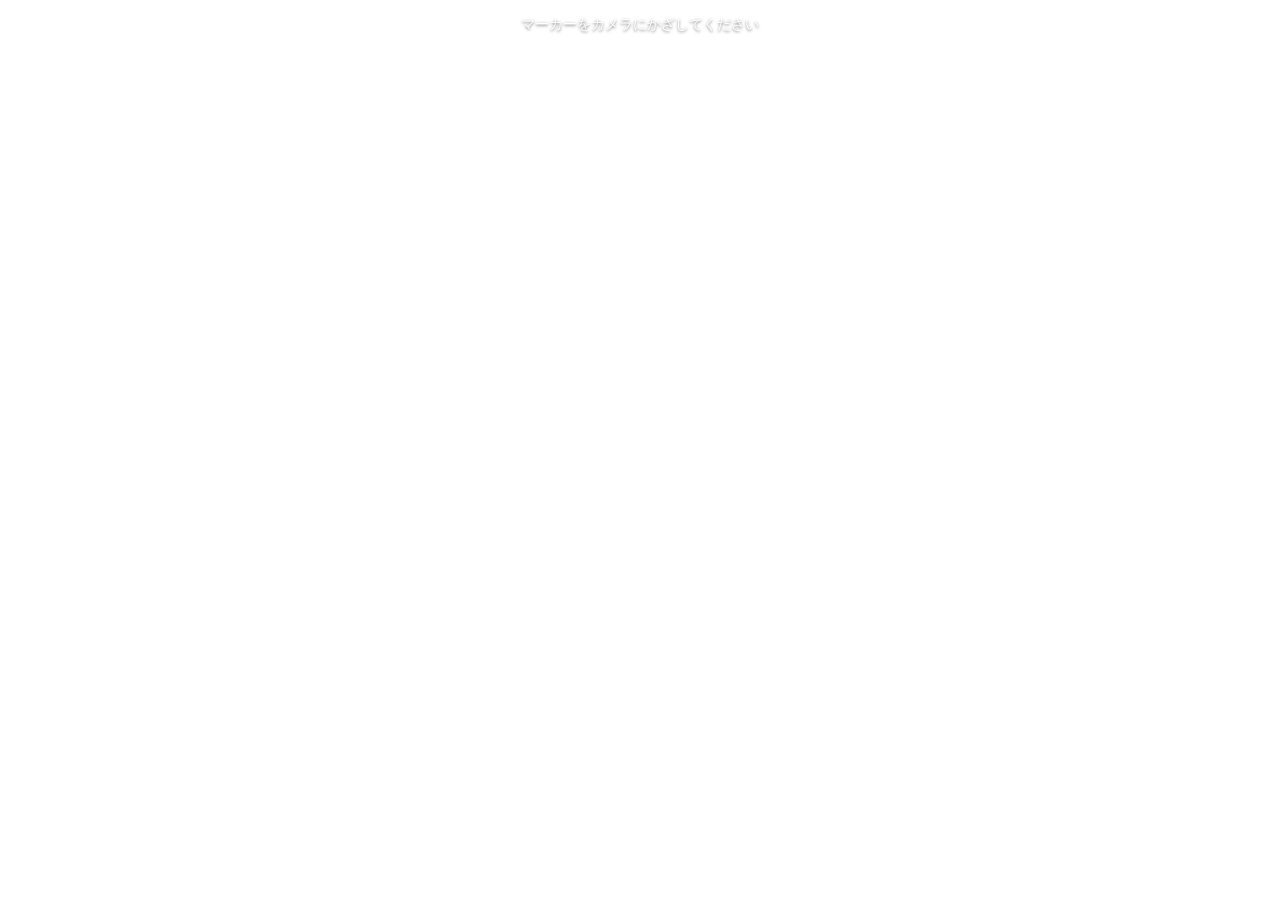
==== display.html @ ce53f519 "Add files via upload" ====
<!DOCTYPE html>
<html lang="ja">
<head>
<meta charset="UTF-8">
<meta name="viewport" content="width=device-width, initial-scale=1.0, user-scalable=no">
<title>離席中メモAR - 表示</title>
<script src="https://aframe.io/releases/1.5.0/aframe.min.js"></script>
<script src="https://cdn.jsdelivr.net/npm/mind-ar@1.2.5/dist/mindar-image-aframe.prod.js"></script>
<style>
  * { box-sizing: border-box; }
  html, body { margin: 0; height: 100%; overflow: hidden; font-family: -apple-system, BlinkMacSystemFont, "Hiragino Kaku Gothic ProN", sans-serif; }
  #scanHint {
    position: fixed; top: 16px; left: 0; right: 0;
    text-align: center; color: #fff; font-size: 14px;
    text-shadow: 0 1px 3px rgba(0,0,0,0.6);
    z-index: 20; pointer-events: none;
  }
  #passcodeOverlay, #notFoundOverlay {
    position: fixed; inset: 0;
    background: rgba(20,20,20,0.92);
    color: #fff;
    display: none;
    flex-direction: column;
    align-items: center;
    justify-content: center;
    z-index: 30;
    padding: 24px;
    text-align: center;
  }
  #passcodeOverlay input {
    margin-top: 16px;
    font-size: 22px;
    letter-spacing: 6px;
    text-align: center;
    padding: 10px 14px;
    border-radius: 8px;
    border: none;
    width: 160px;
  }
  #passcodeOverlay button, #notFoundOverlay button {
    margin-top: 16px;
    padding: 10px 24px;
    border-radius: 20px;
    border: none;
    background: #fff;
    font-size: 15px;
  }
  #passcodeError { color: #ff8080; font-size: 13px; margin-top: 8px; height: 16px; }
  a-scene { width: 100%; height: 100%; }
</style>
</head>
<body>

<div id="scanHint">マーカーをカメラにかざしてください</div>

<div id="passcodeOverlay">
  <div>パスコードを入力してください</div>
  <input type="password" id="passcodeInput" inputmode="numeric" maxlength="8">
  <div id="passcodeError"></div>
  <button onclick="checkPasscode()">確認</button>
</div>

<div id="notFoundOverlay">
  <div>メモがまだ登録されていません。<br>先に入力ページから保存してください。</div>
</div>

<a-scene
  mindar-image="imageTargetSrc: ./marker.mind; autoStart: true; uiScanning: no;"
  color-space="sRGB"
  renderer="colorManagement: true, physicallyCorrectLights"
  vr-mode-ui="enabled: false"
  device-orientation-permission-ui="enabled: true"
>
  <a-assets></a-assets>
  <a-camera position="0 0 0" look-controls="enabled: false"></a-camera>

  <a-entity id="notePanel" mindar-image-target="targetIndex: 0">
    <a-plane
      color="#fdfaf3"
      opacity="0.95"
      width="1.4" height="1.0"
      position="0 0 0"
    ></a-plane>
    <a-text
      id="noteText"
      value=""
      color="#2b2b2b"
      width="1.3"
      align="left"
      position="-0.62 0.42 0.01"
      wrap-count="34"
    ></a-text>
    <a-plane
      id="callButton"
      color="#2f9e4f"
      width="0.5" height="0.15"
      position="0 -0.38 0.01"
      class="clickable"
    ></a-plane>
    <a-text
      value="電話をかける"
      color="#fff"
      align="center"
      width="1"
      position="0 -0.38 0.02"
    ></a-text>
  </a-entity>
</a-scene>

<script>
let noteData = null;
let pendingAction = null; // "display" または "call"

function loadNote() {
  try {
    const raw = localStorage.getItem("awayNoteData");
    return raw ? JSON.parse(raw) : null;
  } catch (e) {
    return null;
  }
}

function buildNoteText(data) {
  const lines = [];
  lines.push("【" + data.templateLabel + "】");
  Object.keys(data.fields).forEach(k => {
    if (data.fields[k]) lines.push(data.fields[k]);
  });
  return lines.join("\n");
}

function showPasscodeOverlay(action) {
  pendingAction = action;
  document.getElementById("passcodeOverlay").style.display = "flex";
  document.getElementById("passcodeInput").value = "";
  document.getElementById("passcodeError").textContent = "";
}

function checkPasscode() {
  const input = document.getElementById("passcodeInput").value;
  if (input === noteData.passcodeValue) {
    document.getElementById("passcodeOverlay").style.display = "none";
    if (pendingAction === "display") {
      renderNoteText();
    } else if (pendingAction === "call") {
      doCall();
    }
  } else {
    document.getElementById("passcodeError").textContent = "パスコードが違います";
  }
}

function renderNoteText() {
  document.getElementById("noteText").setAttribute("value", buildNoteText(noteData));
}

function doCall() {
  if (noteData.contactPhone) {
    window.location.href = "tel:" + noteData.contactPhone;
  }
}

function onMarkerFound() {
  document.getElementById("scanHint").style.display = "none";
  if (!noteData) {
    document.getElementById("notFoundOverlay").style.display = "flex";
    return;
  }
  if (noteData.passcodeMode === "display") {
    showPasscodeOverlay("display");
  } else {
    renderNoteText();
  }
}

function onMarkerLost() {
  document.getElementById("scanHint").style.display = "block";
}

document.addEventListener("DOMContentLoaded", () => {
  noteData = loadNote();

  const target = document.getElementById("notePanel");
  target.addEventListener("targetFound", onMarkerFound);
  target.addEventListener("targetLost", onMarkerLost);

  document.getElementById("callButton").addEventListener("click", () => {
    if (!noteData) return;
    if (noteData.passcodeMode === "call") {
      showPasscodeOverlay("call");
    } else {
      doCall();
    }
  });
});
</script>
</body>
</html>
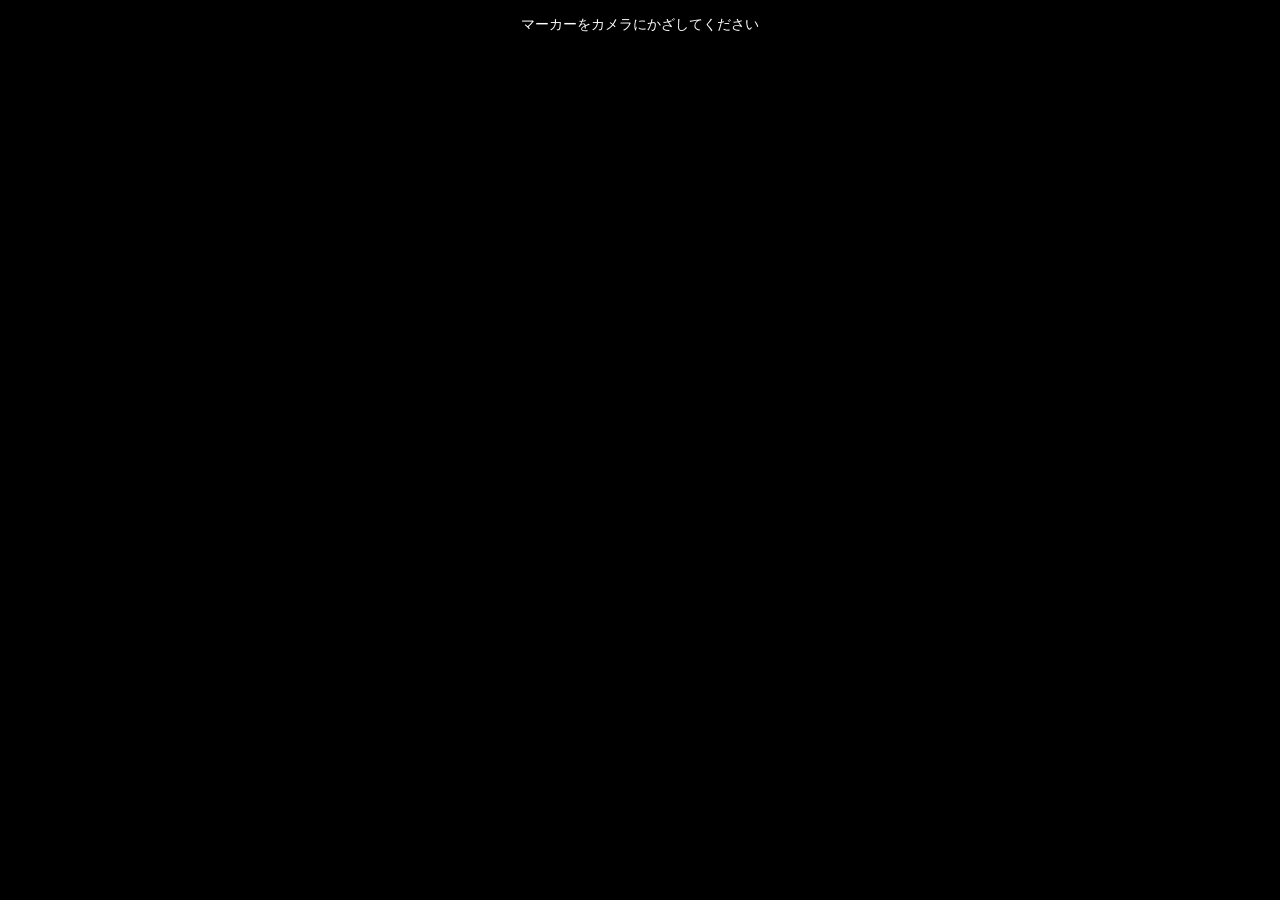
==== commit bf6bad1e: "Add files via upload" ====
--- a/display.html
+++ b/display.html
@@ -3,18 +3,50 @@
 <head>
 <meta charset="UTF-8">
 <meta name="viewport" content="width=device-width, initial-scale=1.0, user-scalable=no">
-<title>離席中メモAR - 表示</title>
+<title>memodeAR - AR表示</title>
+<link rel="stylesheet" href="./assets/style.css">
+<link rel="manifest" href="./manifest.json">
+<link rel="apple-touch-icon" href="./assets/icons/memodeAR_aicon.png">
+<meta name="apple-mobile-web-app-capable" content="yes">
+<meta name="apple-mobile-web-app-title" content="memodeAR">
 <script src="https://aframe.io/releases/1.5.0/aframe.min.js"></script>
 <script src="https://cdn.jsdelivr.net/npm/mind-ar@1.2.5/dist/mindar-image-aframe.prod.js"></script>
 <style>
-  * { box-sizing: border-box; }
-  html, body { margin: 0; height: 100%; overflow: hidden; font-family: -apple-system, BlinkMacSystemFont, "Hiragino Kaku Gothic ProN", sans-serif; }
+  html, body { margin: 0; height: 100%; overflow: hidden; background: #000; }
+  a-scene { width: 100%; height: 100%; }
+
   #scanHint {
     position: fixed; top: 16px; left: 0; right: 0;
     text-align: center; color: #fff; font-size: 14px;
     text-shadow: 0 1px 3px rgba(0,0,0,0.6);
     z-index: 20; pointer-events: none;
   }
+
+  /* マーカーを覆う形で出すメッセージボックス（画面中央固定のHUD） */
+  #noteOverlay {
+    position: fixed;
+    top: 50%; left: 50%;
+    transform: translate(-50%, -50%);
+    width: 78vw;
+    max-width: 340px;
+    padding: 20px;
+    display: none;
+    z-index: 15;
+    background: rgba(253, 250, 243, 0.96);
+  }
+  #noteOverlay .tpl-label { font-size: 12px; color: var(--text-sub); margin-bottom: 6px; }
+  #noteOverlay .note-line { font-size: 15px; line-height: 1.6; margin-bottom: 4px; white-space: pre-wrap; }
+  #callBtn {
+    margin-top: 14px;
+    width: 100%;
+    padding: 10px;
+    border: none;
+    border-radius: 8px;
+    background: var(--accent-positive);
+    color: #fff;
+    font-size: 14px;
+  }
+
   #passcodeOverlay, #notFoundOverlay {
     position: fixed; inset: 0;
     background: rgba(20,20,20,0.92);
@@ -46,12 +78,17 @@
     font-size: 15px;
   }
   #passcodeError { color: #ff8080; font-size: 13px; margin-top: 8px; height: 16px; }
-  a-scene { width: 100%; height: 100%; }
 </style>
 </head>
 <body>
 
 <div id="scanHint">マーカーをカメラにかざしてください</div>
+
+<div id="noteOverlay" class="frame-box">
+  <div class="tpl-label" id="noteTplLabel"></div>
+  <div id="noteBody"></div>
+  <button id="callBtn" class="hidden">電話をかける</button>
+</div>
 
 <div id="passcodeOverlay">
   <div>パスコードを入力してください</div>
@@ -61,7 +98,7 @@
 </div>
 
 <div id="notFoundOverlay">
-  <div>メモがまだ登録されていません。<br>先に入力ページから保存してください。</div>
+  <div>メモがまだ設定されていません。<br>先に入力ページで「メモに設定」してください。</div>
 </div>
 
 <a-scene
@@ -71,62 +108,51 @@
   vr-mode-ui="enabled: false"
   device-orientation-permission-ui="enabled: true"
 >
-  <a-assets></a-assets>
   <a-camera position="0 0 0" look-controls="enabled: false"></a-camera>
-
-  <a-entity id="notePanel" mindar-image-target="targetIndex: 0">
-    <a-plane
-      color="#fdfaf3"
-      opacity="0.95"
-      width="1.4" height="1.0"
-      position="0 0 0"
-    ></a-plane>
-    <a-text
-      id="noteText"
-      value=""
-      color="#2b2b2b"
-      width="1.3"
-      align="left"
-      position="-0.62 0.42 0.01"
-      wrap-count="34"
-    ></a-text>
-    <a-plane
-      id="callButton"
-      color="#2f9e4f"
-      width="0.5" height="0.15"
-      position="0 -0.38 0.01"
-      class="clickable"
-    ></a-plane>
-    <a-text
-      value="電話をかける"
-      color="#fff"
-      align="center"
-      width="1"
-      position="0 -0.38 0.02"
-    ></a-text>
-  </a-entity>
+  <a-entity id="markerTarget" mindar-image-target="targetIndex: 0"></a-entity>
 </a-scene>
 
 <script>
+const ACTIVE_KEY = "awayNoteActive";
 let noteData = null;
 let pendingAction = null; // "display" または "call"
 
-function loadNote() {
+function loadActiveNote() {
   try {
-    const raw = localStorage.getItem("awayNoteData");
+    const raw = localStorage.getItem(ACTIVE_KEY);
     return raw ? JSON.parse(raw) : null;
-  } catch (e) {
-    return null;
-  }
-}
-
-function buildNoteText(data) {
+  } catch (e) { return null; }
+}
+
+function buildNoteLines(data) {
   const lines = [];
-  lines.push("【" + data.templateLabel + "】");
-  Object.keys(data.fields).forEach(k => {
-    if (data.fields[k]) lines.push(data.fields[k]);
+  if (data.contentType === "template") {
+    Object.values(data.fields).forEach(v => { if (v) lines.push(v); });
+  } else {
+    lines.push(data.fields.freeText || "");
+  }
+  return lines;
+}
+
+function renderNote() {
+  document.getElementById("noteTplLabel").textContent = noteData.templateLabel;
+  const body = document.getElementById("noteBody");
+  body.innerHTML = "";
+  buildNoteLines(noteData).forEach(line => {
+    const div = document.createElement("div");
+    div.className = "note-line";
+    div.textContent = line;
+    body.appendChild(div);
   });
-  return lines.join("\n");
+
+  const callBtn = document.getElementById("callBtn");
+  if (noteData.contactEnabled && noteData.contactPhone) {
+    callBtn.classList.remove("hidden");
+  } else {
+    callBtn.classList.add("hidden");
+  }
+
+  document.getElementById("noteOverlay").style.display = "block";
 }
 
 function showPasscodeOverlay(action) {
@@ -141,17 +167,13 @@
   if (input === noteData.passcodeValue) {
     document.getElementById("passcodeOverlay").style.display = "none";
     if (pendingAction === "display") {
-      renderNoteText();
+      renderNote();
     } else if (pendingAction === "call") {
       doCall();
     }
   } else {
     document.getElementById("passcodeError").textContent = "パスコードが違います";
   }
-}
-
-function renderNoteText() {
-  document.getElementById("noteText").setAttribute("value", buildNoteText(noteData));
 }
 
 function doCall() {
@@ -166,27 +188,28 @@
     document.getElementById("notFoundOverlay").style.display = "flex";
     return;
   }
-  if (noteData.passcodeMode === "display") {
+  if (noteData.passcodeOnDisplay) {
     showPasscodeOverlay("display");
   } else {
-    renderNoteText();
+    renderNote();
   }
 }
 
 function onMarkerLost() {
   document.getElementById("scanHint").style.display = "block";
+  document.getElementById("noteOverlay").style.display = "none";
 }
 
 document.addEventListener("DOMContentLoaded", () => {
-  noteData = loadNote();
-
-  const target = document.getElementById("notePanel");
+  noteData = loadActiveNote();
+
+  const target = document.getElementById("markerTarget");
   target.addEventListener("targetFound", onMarkerFound);
   target.addEventListener("targetLost", onMarkerLost);
 
-  document.getElementById("callButton").addEventListener("click", () => {
+  document.getElementById("callBtn").addEventListener("click", () => {
     if (!noteData) return;
-    if (noteData.passcodeMode === "call") {
+    if (noteData.passcodeOnCall) {
       showPasscodeOverlay("call");
     } else {
       doCall();
